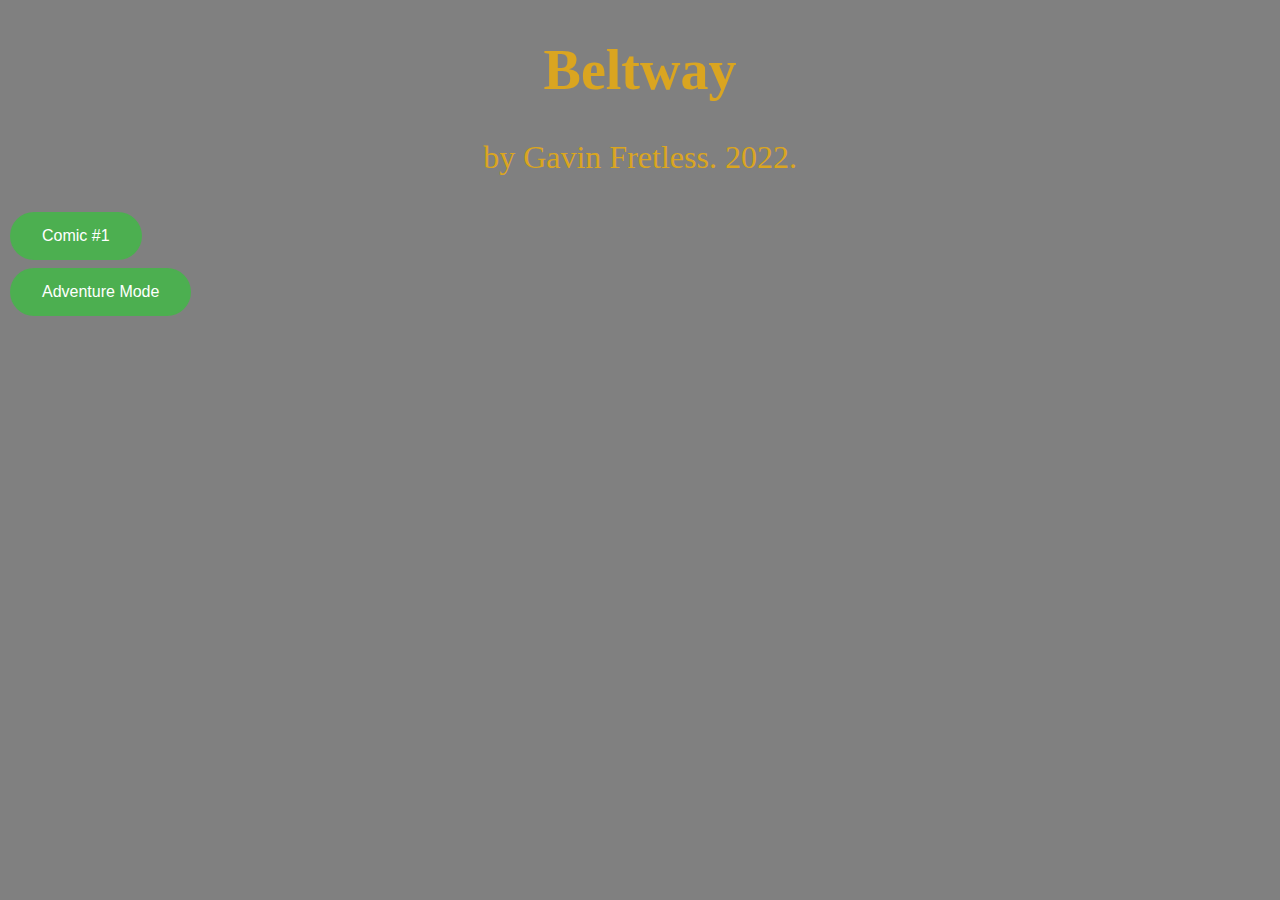
==== index.html @ b81e47a3 "must be" ====
<!DOCTYPE html>
<html lang="en">
<head>
  <meta charset="UTF-8">
  <meta name="viewport" content="width=device-width, initial-scale=1.0">
  <meta http-equiv="X-UA-Compatible" content="ie=edge">
  <title>Beltway</title>
  <link rel="stylesheet" href="/styles/style.css">
</head>

<body id="body">
    <div id="container">

        <h1 id="title">Beltway</h1>
        
        <div>
          <p id="subtitle">by Gavin Fretless. 2022.</p>
        </div>

        <section>
          <button id="startBtn" type= "button"
            onclick= "location.href = '/views/comicpg1.html'">Comic #1</button>
        </section>

        <div>
          <button id="startBtn" type= "button"
            onclick= "location.href = '/views/playpreface.html'">Adventure Mode</button>
            <!--source code for pokemon-style rpg using html and js on github - github.com/chriscourses/pokemon-style-game-->
        </div>
    </div>
  <!--<script src=".script.js"></script>-->
</body>
</html>
---- styles/style.css ----
#title {
    text-align: center;
    font-size:42pt;
}
#subtitle {
    text-align: center;
    font-size:24pt; 
}

#body{
    background-color: grey;
    color: goldenrod;
}

#startBtn {
    background-color: #4CAF50;
    color: white;
    border:none;
    padding: 15px 32px;
    text-align: center;
    text-decoration: none;
    display: inline-block;
    font-size: 16px;    
    margin: 4px 2px;
    border-radius: 25px;

}

#homeBtn {
    background-color: #4CAFF0;
    color: white;
    border:none;
    padding: 15px 32px;
    text-align: center;
    text-decoration: none;
    display: inline-block;
    font-size: 16px;    
    margin: 4px 2px;
    border-radius: 25px;

}

#PriorPgBtn {
    background-color: #4CAF50;
    color: white;
    border:none;
    padding: 15px 32px;
    text-align: center;
    text-decoration: none;
    display: inline-block;
    font-size: 16px;    
    margin: 4px 2px;
    border-radius: 25px;

}

#NextPgBtn {
    background-color: #4CAF50;
    color: white;
    border:none;
    padding: 15px 32px;
    text-align: center;
    text-decoration: none;
    display: inline-block;
    font-size: 16px;    
    margin: 4px 2px;
    border-radius: 25px;

}
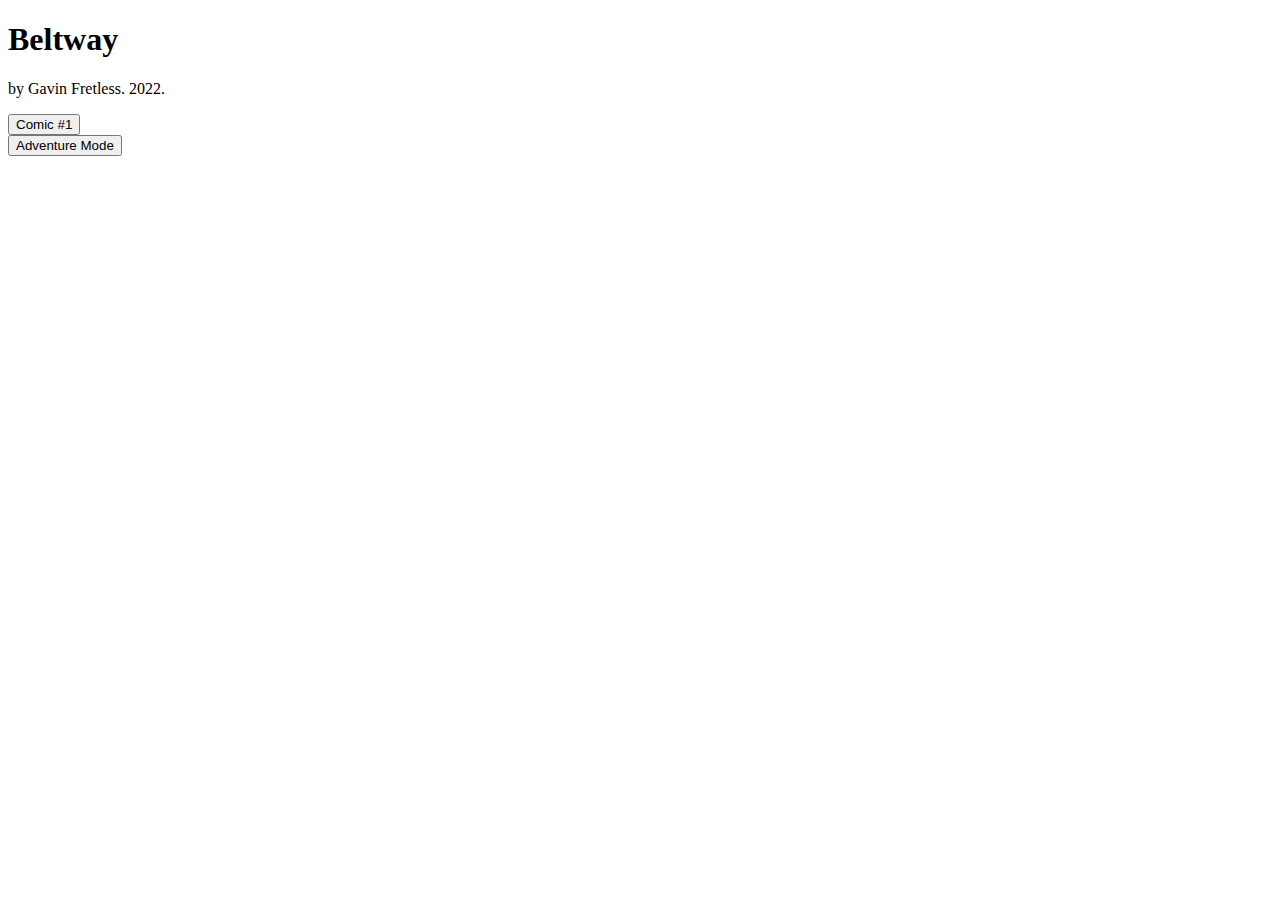
==== commit 59b49d18: "trying beltway site route" ====
--- a/index.html
+++ b/index.html
@@ -5,8 +5,9 @@
   <meta name="viewport" content="width=device-width, initial-scale=1.0">
   <meta http-equiv="X-UA-Compatible" content="ie=edge">
   <title>Beltway</title>
-  <link rel="stylesheet" href="/styles/style.css">
+  <link rel="stylesheet" href="/Beltway-Comic-Site/styles/style.css">
 </head>
+
 
 <body id="body">
     <div id="container">
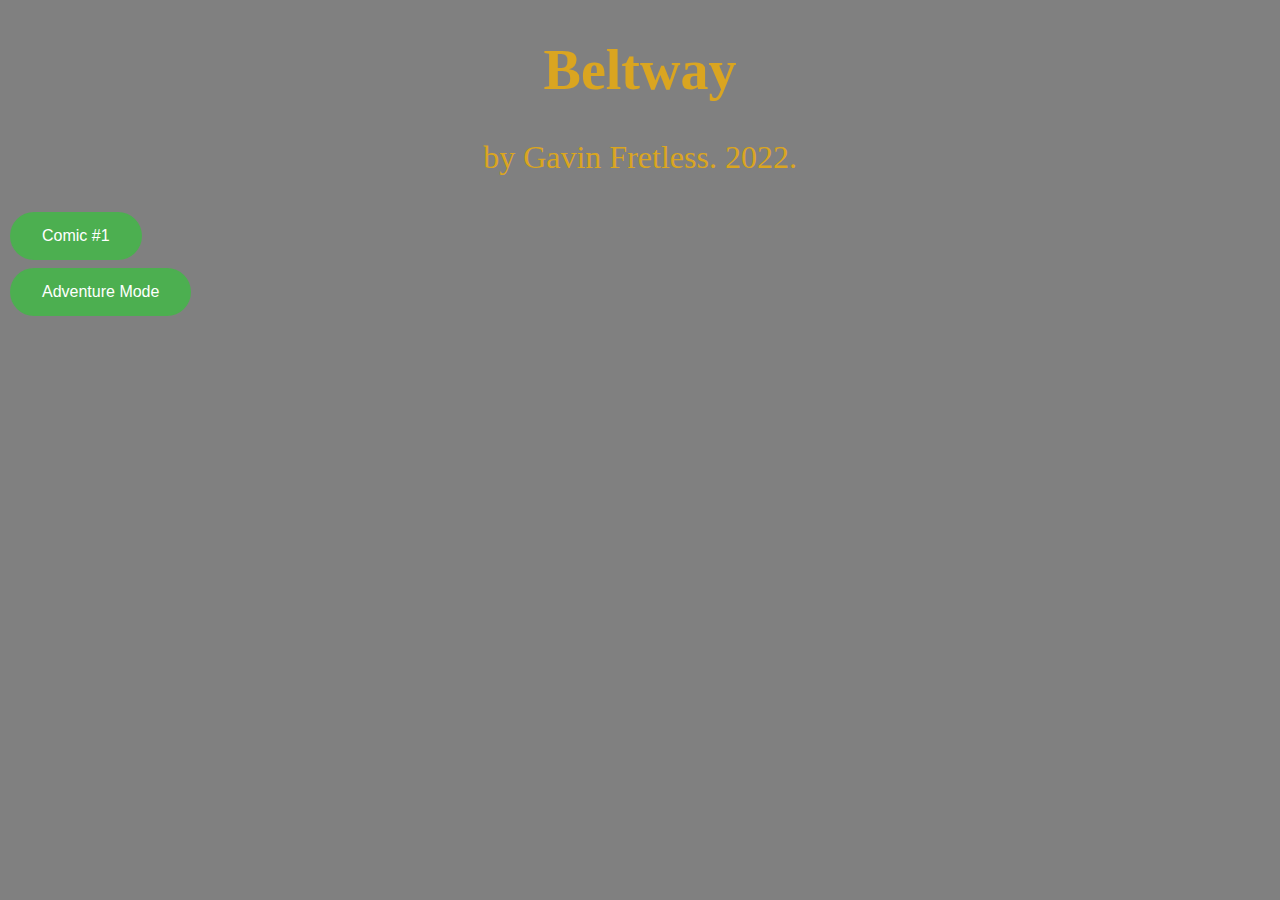
==== commit 046ea738: "I DID IT" ====
--- a/index.html
+++ b/index.html
@@ -5,7 +5,7 @@
   <meta name="viewport" content="width=device-width, initial-scale=1.0">
   <meta http-equiv="X-UA-Compatible" content="ie=edge">
   <title>Beltway</title>
-  <link rel="stylesheet" href="/Beltway-Comic-Site/styles/style.css">
+  <link rel="stylesheet" href="style.css">
 </head>
 
 
@@ -20,12 +20,12 @@
 
         <section>
           <button id="startBtn" type= "button"
-            onclick= "location.href = '/views/comicpg1.html'">Comic #1</button>
+            onclick= "location.href = 'comicpg1.html'">Comic #1</button>
         </section>
 
         <div>
           <button id="startBtn" type= "button"
-            onclick= "location.href = '/views/playpreface.html'">Adventure Mode</button>
+            onclick= "location.href = 'playpreface.html'">Adventure Mode</button>
             <!--source code for pokemon-style rpg using html and js on github - github.com/chriscourses/pokemon-style-game-->
         </div>
     </div>
--- a/style.css
+++ b/style.css
@@ -0,0 +1,69 @@
+#title {
+    text-align: center;
+    font-size:42pt;
+}
+#subtitle {
+    text-align: center;
+    font-size:24pt; 
+}
+
+#body{
+    background-color: grey;
+    color: goldenrod;
+}
+
+#startBtn {
+    background-color: #4CAF50;
+    color: white;
+    border:none;
+    padding: 15px 32px;
+    text-align: center;
+    text-decoration: none;
+    display: inline-block;
+    font-size: 16px;    
+    margin: 4px 2px;
+    border-radius: 25px;
+
+}
+
+#homeBtn {
+    background-color: #4CAFF0;
+    color: white;
+    border:none;
+    padding: 15px 32px;
+    text-align: center;
+    text-decoration: none;
+    display: inline-block;
+    font-size: 16px;    
+    margin: 4px 2px;
+    border-radius: 25px;
+
+}
+
+#PriorPgBtn {
+    background-color: #4CAF50;
+    color: white;
+    border:none;
+    padding: 15px 32px;
+    text-align: center;
+    text-decoration: none;
+    display: inline-block;
+    font-size: 16px;    
+    margin: 4px 2px;
+    border-radius: 25px;
+
+}
+
+#NextPgBtn {
+    background-color: #4CAF50;
+    color: white;
+    border:none;
+    padding: 15px 32px;
+    text-align: center;
+    text-decoration: none;
+    display: inline-block;
+    font-size: 16px;    
+    margin: 4px 2px;
+    border-radius: 25px;
+
+}
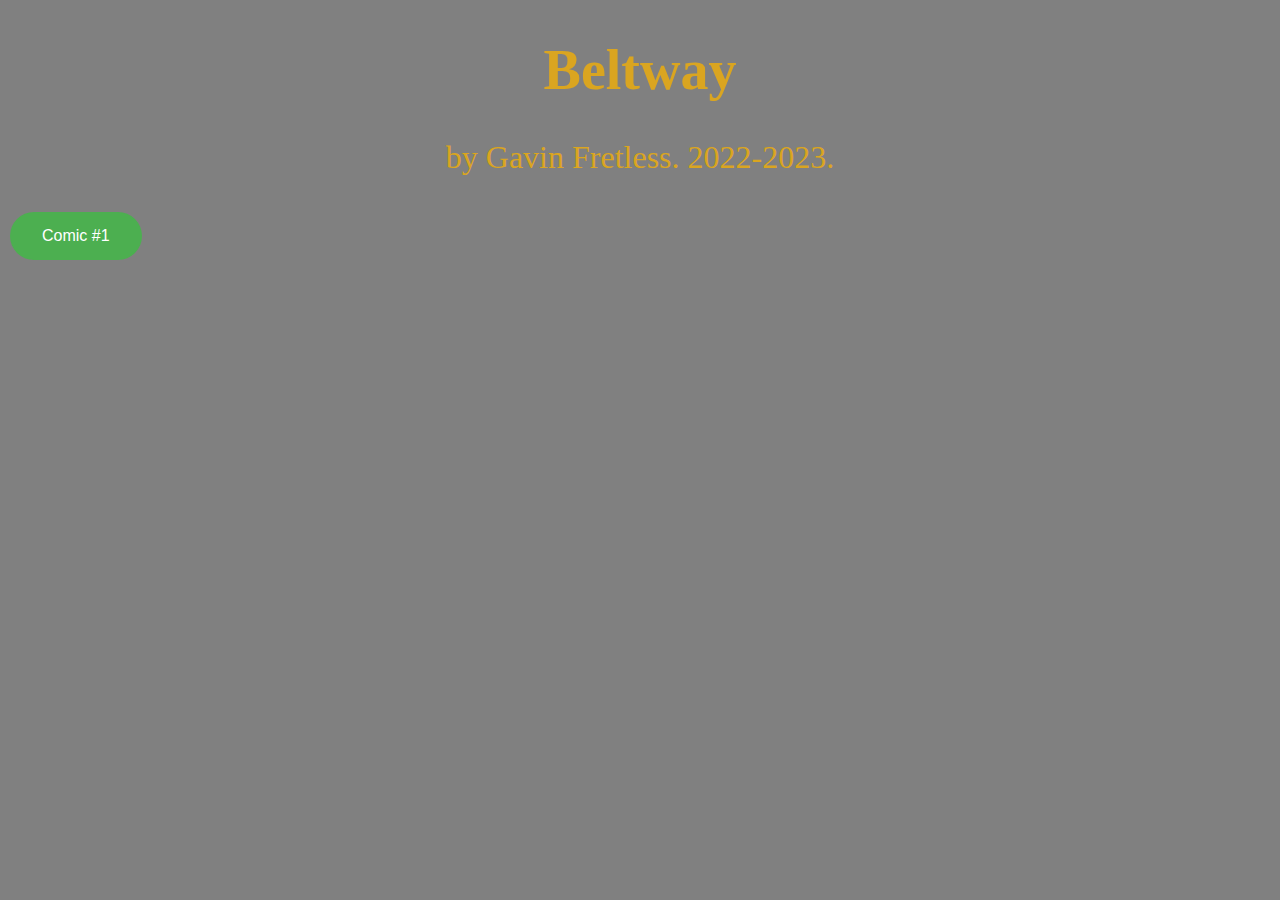
==== commit 4b4bde87: "up to pg 9" ====
--- a/index.html
+++ b/index.html
@@ -5,7 +5,7 @@
   <meta name="viewport" content="width=device-width, initial-scale=1.0">
   <meta http-equiv="X-UA-Compatible" content="ie=edge">
   <title>Beltway</title>
-  <link rel="stylesheet" href="style.css">
+  <link rel="stylesheet" href="styles/style.css">
 </head>
 
 
@@ -15,7 +15,7 @@
         <h1 id="title">Beltway</h1>
         
         <div>
-          <p id="subtitle">by Gavin Fretless. 2022.</p>
+          <p id="subtitle">by Gavin Fretless. 2022-2023.</p>
         </div>
 
         <section>
@@ -23,11 +23,7 @@
             onclick= "location.href = 'comicpg1.html'">Comic #1</button>
         </section>
 
-        <div>
-          <button id="startBtn" type= "button"
-            onclick= "location.href = 'playpreface.html'">Adventure Mode</button>
-            <!--source code for pokemon-style rpg using html and js on github - github.com/chriscourses/pokemon-style-game-->
-        </div>
+
     </div>
   <!--<script src=".script.js"></script>-->
 </body>
--- a/styles/style.css
+++ b/styles/style.css
@@ -0,0 +1,69 @@
+#title {
+    text-align: center;
+    font-size:42pt;
+}
+#subtitle {
+    text-align: center;
+    font-size:24pt; 
+}
+
+#body{
+    background-color: grey;
+    color: goldenrod;
+}
+
+#startBtn {
+    background-color: #4CAF50;
+    color: white;
+    border:none;
+    padding: 15px 32px;
+    text-align: center;
+    text-decoration: none;
+    display: inline-block;
+    font-size: 16px;    
+    margin: 4px 2px;
+    border-radius: 25px;
+
+}
+
+#homeBtn {
+    background-color: #4CAFF0;
+    color: white;
+    border:none;
+    padding: 15px 32px;
+    text-align: center;
+    text-decoration: none;
+    display: inline-block;
+    font-size: 16px;    
+    margin: 4px 2px;
+    border-radius: 25px;
+
+}
+
+#PriorPgBtn {
+    background-color: #4CAF50;
+    color: white;
+    border:none;
+    padding: 15px 32px;
+    text-align: center;
+    text-decoration: none;
+    display: inline-block;
+    font-size: 16px;    
+    margin: 4px 2px;
+    border-radius: 25px;
+
+}
+
+#NextPgBtn {
+    background-color: #4CAF50;
+    color: white;
+    border:none;
+    padding: 15px 32px;
+    text-align: center;
+    text-decoration: none;
+    display: inline-block;
+    font-size: 16px;    
+    margin: 4px 2px;
+    border-radius: 25px;
+
+}
